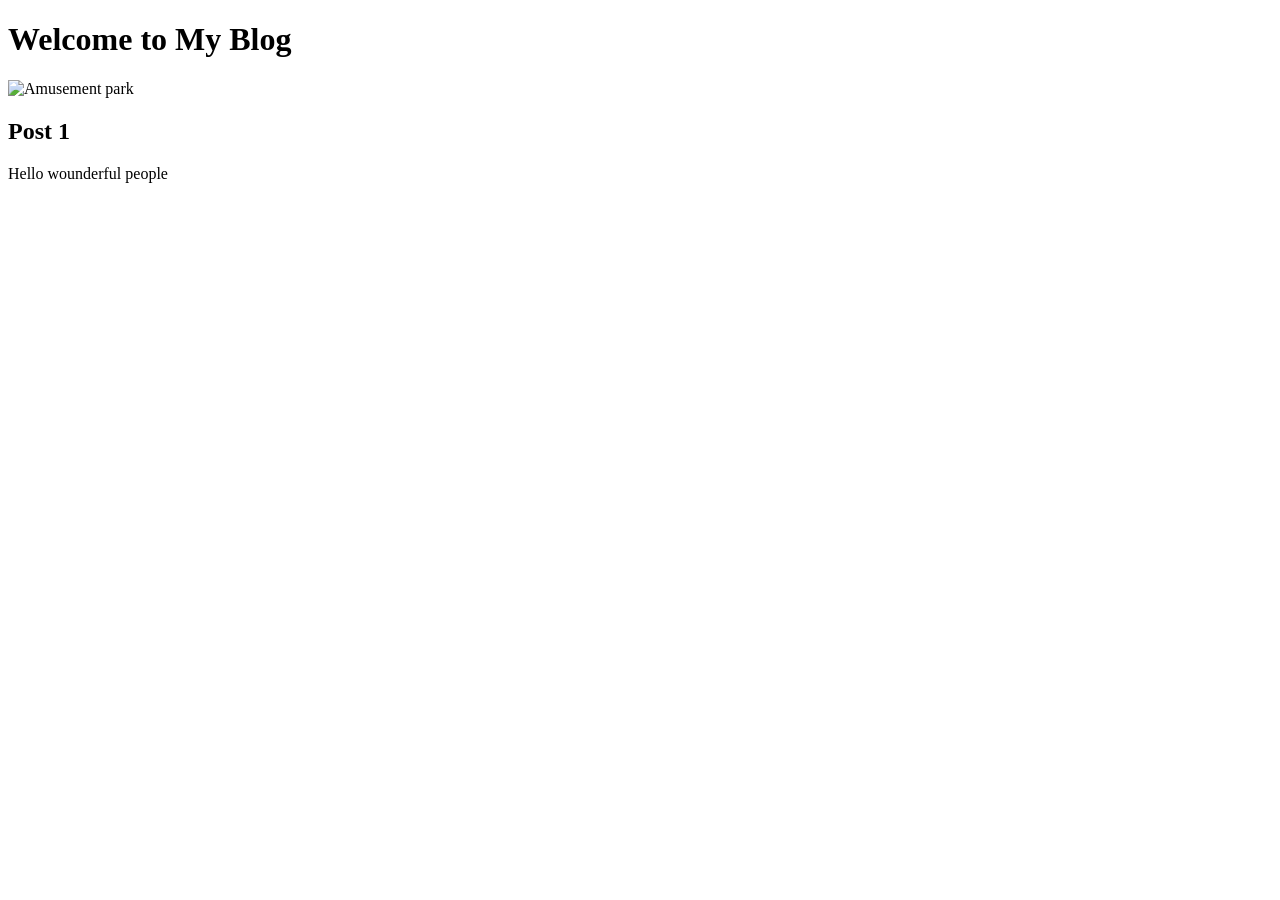
==== Index.html @ c8dac83d "Create Index.html" ====
<!DOCTYPE html>
<html>
<head>
    <title>My Blog</title>
</head>
<body>
    <h1>Welcome to My Blog</h1>
    <img src="image.jpg" alt="Amusement park">

    <h2>Post 1</h2>
    <p>Hello wounderful people</p>

</body>
</html>
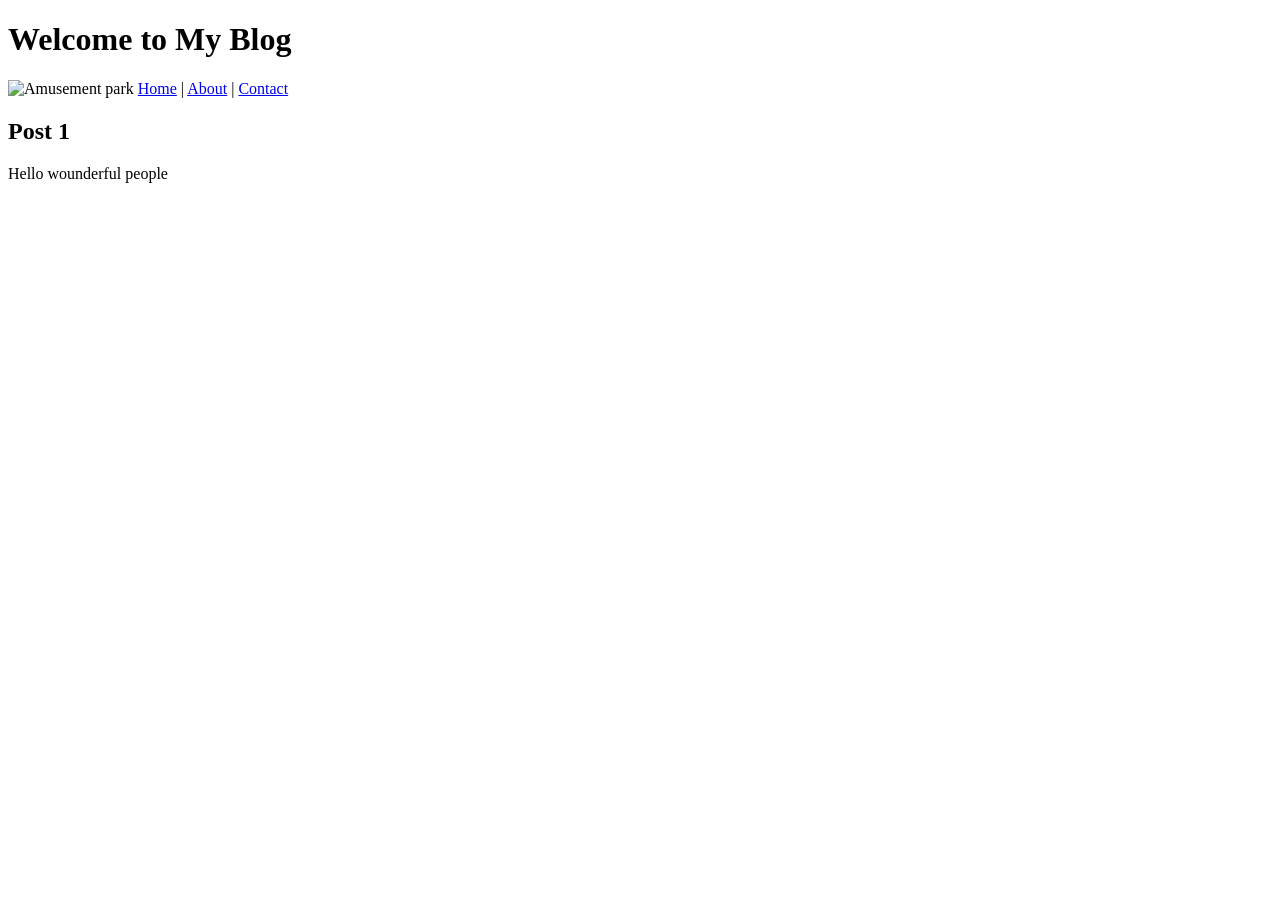
==== commit f7be0e01: "Update Index.html" ====
--- a/Index.html
+++ b/Index.html
@@ -6,7 +6,9 @@
 <body>
     <h1>Welcome to My Blog</h1>
     <img src="image.jpg" alt="Amusement park">
-
+<a href="index.html">Home</a> |
+            <a href="about.html">About</a> |
+            <a href="contact.html">Contact</a>
     <h2>Post 1</h2>
     <p>Hello wounderful people</p>
 
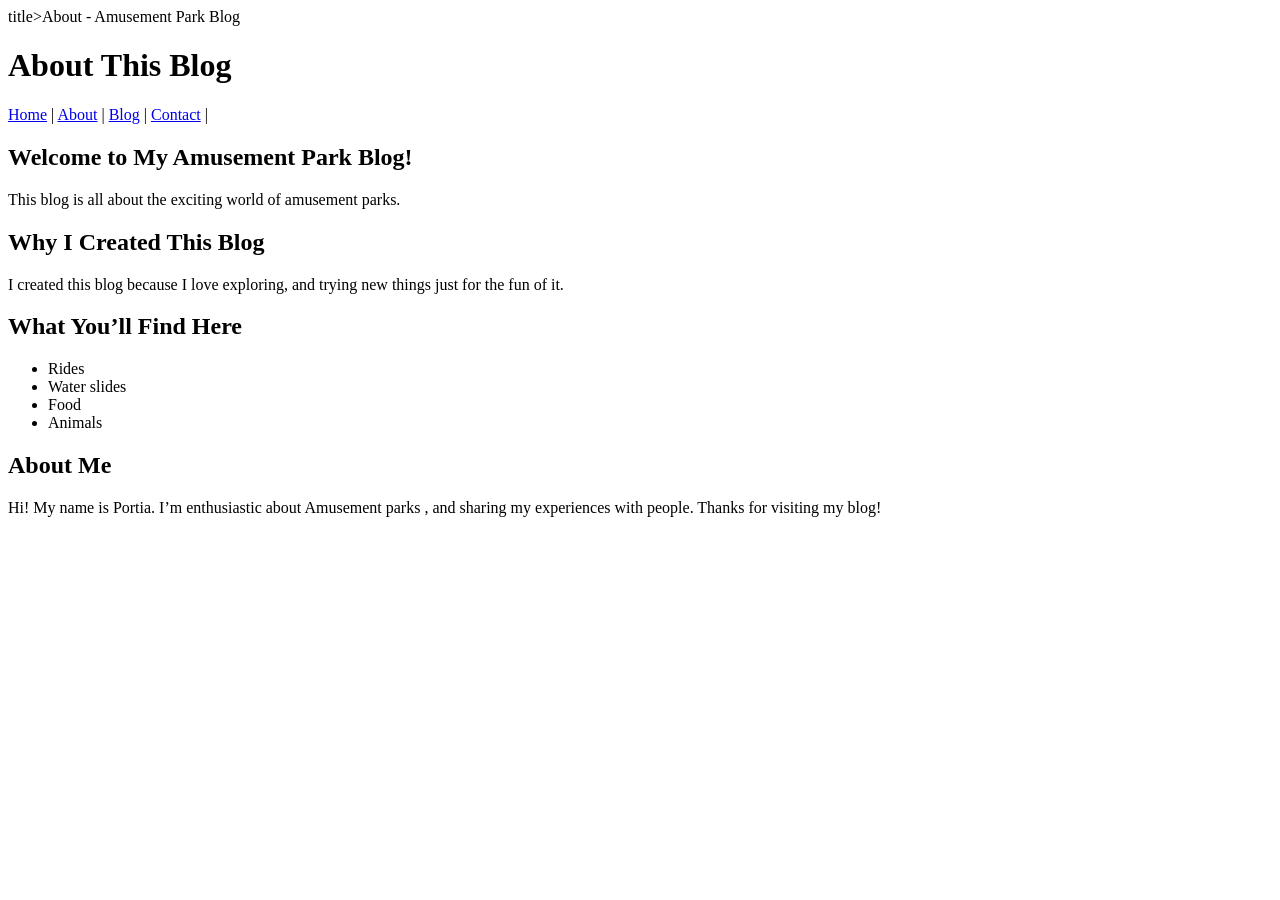
==== commit f9f5dcbb: "Update and rename About.html to Index.html" ====
--- a/Index.html
+++ b/Index.html
@@ -1,16 +1,45 @@
 <!DOCTYPE html>
-<html>
+<html lang="en">
 <head>
-    <title>My Blog</title>
+ <meta charset="UTF-8">
+title>About - Amusement Park Blog</title>
+ 
 </head>
 <body>
-    <h1>Welcome to My Blog</h1>
-    <img src="image.jpg" alt="Amusement park">
-<a href="index.html">Home</a> |
-            <a href="about.html">About</a> |
-            <a href="contact.html">Contact</a>
-    <h2>Post 1</h2>
-    <p>Hello wounderful people</p>
+ <header>
+ <h1>About This Blog</h1>
+ <nav>
+ <a href="index.html">Home</a> |
+ <a href="about.html">About</a> |
+  <a href="blog.html">Blog</a> |
+            <a
+  <a href="contact.html">Contact</a> |
+            <a
+ 
+ </nav>
+ </header>
+ <h2>Welcome to My Amusement Park Blog!</h2>
+        <p>
+            This blog is all about the exciting world of amusement parks.
+            
+        </p>
 
-</body>
-</html>
+        <h2>Why I Created This Blog</h2>
+        <p>
+            I created this blog because I love exploring, and trying new things just for the fun of it.
+        </p>
+
+        <h2>What You’ll Find Here</h2>
+        <ul>
+            <li>Rides </li>
+            <li>Water slides</li>
+            <li>Food</li>
+            <li>Animals</li>
+        </ul>
+
+        <h2>About Me</h2>
+        <p>
+            Hi! My name is Portia. I’m enthusiastic about Amusement parks ,
+            and sharing my experiences with people.
+            Thanks for visiting my blog!
+        </p>
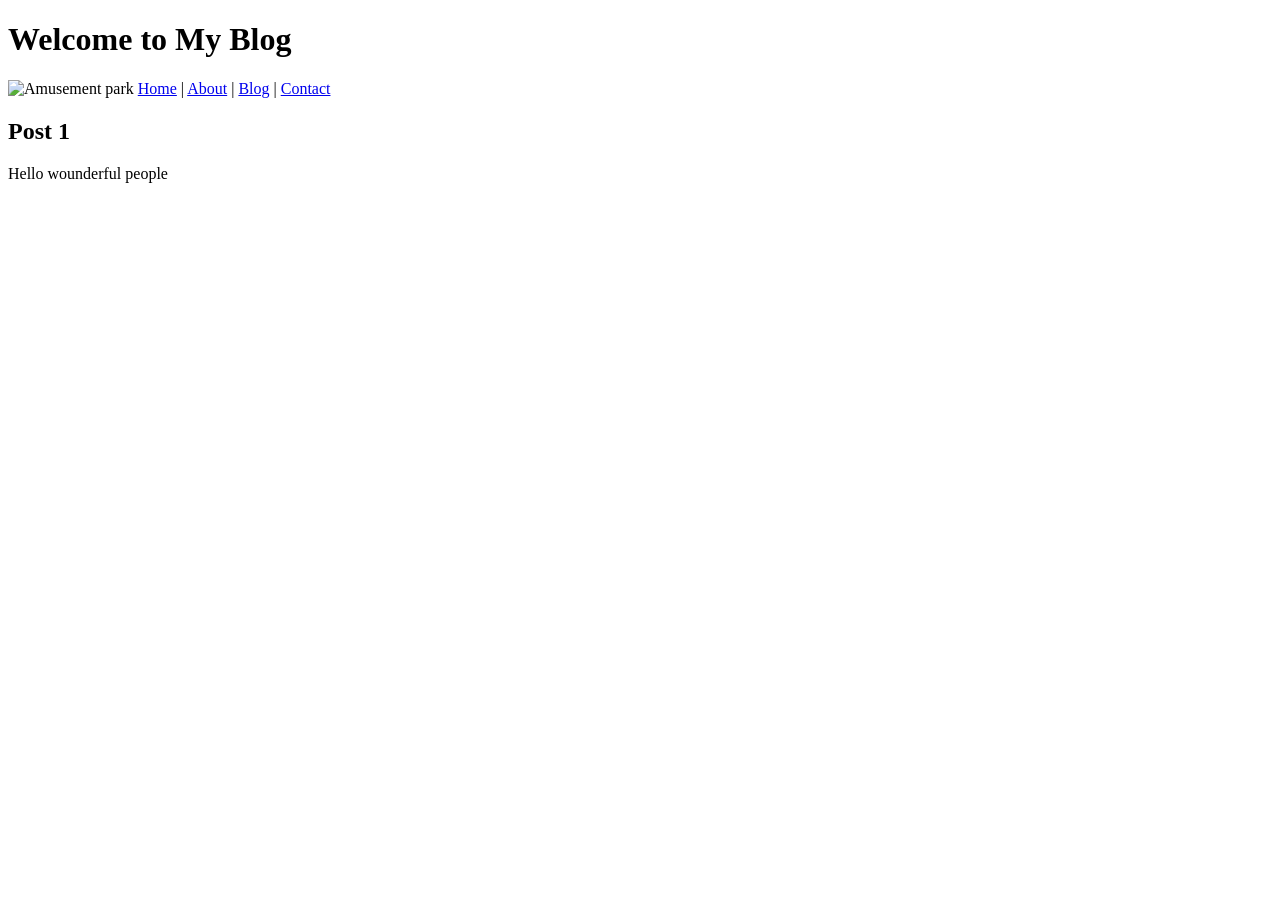
==== commit 6920f4c1: "Update and rename Home.html to Index.html" ====
--- a/Index.html
+++ b/Index.html
@@ -1,45 +1,18 @@
 <!DOCTYPE html>
-<html lang="en">
+<html>
 <head>
- <meta charset="UTF-8">
-title>About - Amusement Park Blog</title>
- 
+    <title>My Blog</title>
 </head>
 <body>
- <header>
- <h1>About This Blog</h1>
- <nav>
- <a href="index.html">Home</a> |
- <a href="about.html">About</a> |
-  <a href="blog.html">Blog</a> |
+    <h1>Welcome to My Blog</h1>
+    <img src="image.jpg" alt="Amusement park">
+<a href="index.html">Home</a> |
+            <a href="about.html">About</a> |
+    <a href="blog.html">Blog</a> |
             <a
-  <a href="contact.html">Contact</a> |
-            <a
- 
- </nav>
- </header>
- <h2>Welcome to My Amusement Park Blog!</h2>
-        <p>
-            This blog is all about the exciting world of amusement parks.
-            
-        </p>
+            <a href="contact.html">Contact</a>
+    <h2>Post 1</h2>
+    <p>Hello wounderful people</p>
 
-        <h2>Why I Created This Blog</h2>
-        <p>
-            I created this blog because I love exploring, and trying new things just for the fun of it.
-        </p>
-
-        <h2>What You’ll Find Here</h2>
-        <ul>
-            <li>Rides </li>
-            <li>Water slides</li>
-            <li>Food</li>
-            <li>Animals</li>
-        </ul>
-
-        <h2>About Me</h2>
-        <p>
-            Hi! My name is Portia. I’m enthusiastic about Amusement parks ,
-            and sharing my experiences with people.
-            Thanks for visiting my blog!
-        </p>
+</body>
+</html>
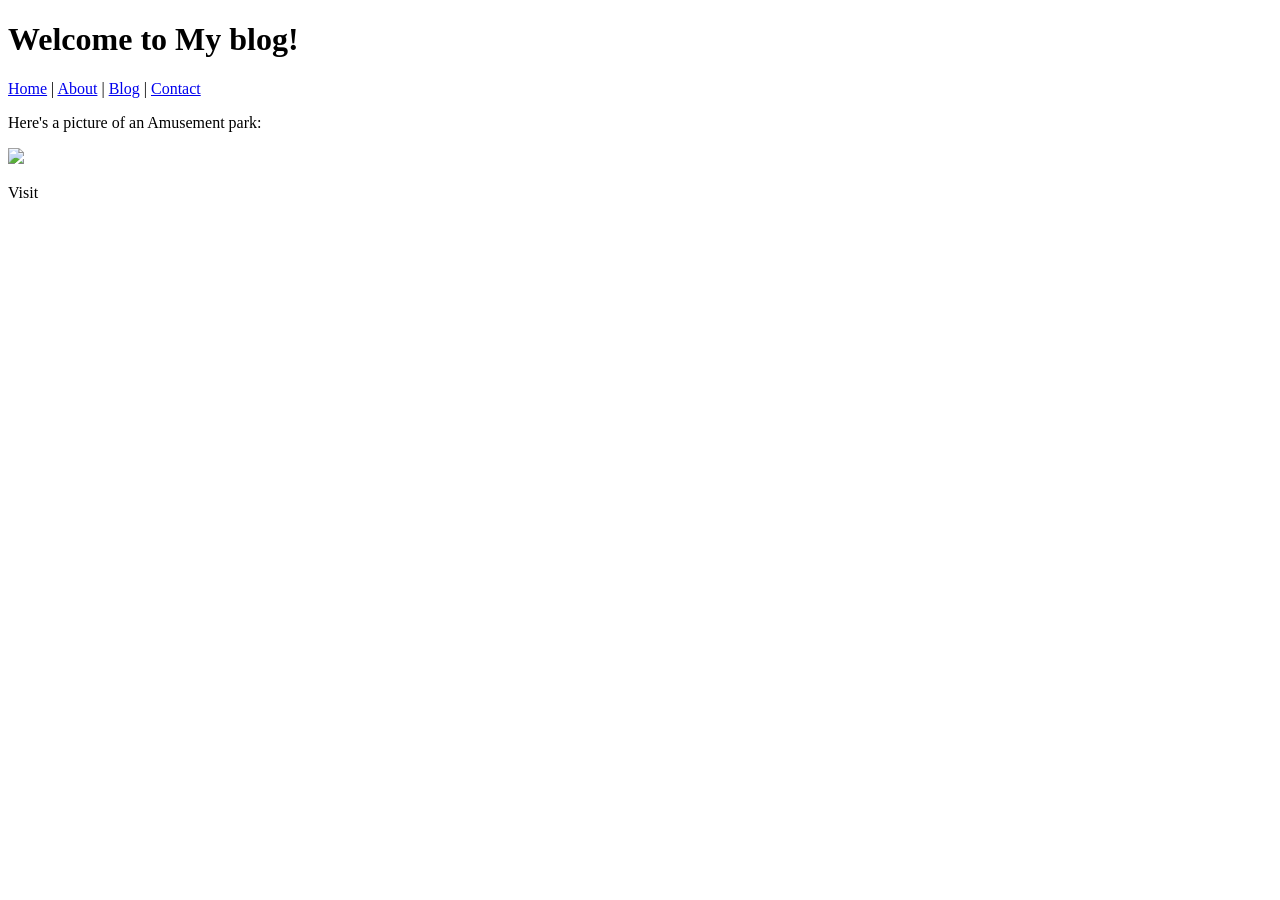
==== commit ef261d02: "Update Index.html" ====
--- a/Index.html
+++ b/Index.html
@@ -1,18 +1,29 @@
 <!DOCTYPE html>
-<html>
+<html lang="en">
 <head>
-    <title>My Blog</title>
+ <meta charset="UTF-8">
+ 
+ <title>My blog</title>
 </head>
 <body>
-    <h1>Welcome to My Blog</h1>
-    <img src="image.jpg" alt="Amusement park">
-<a href="index.html">Home</a> |
+ <header>
+ <h1>Welcome to My blog!</h1>
+     <nav>
+            <a href="index.html">Home</a> |
             <a href="about.html">About</a> |
-    <a href="blog.html">Blog</a> |
-            <a
+            <a href="blog.html">Blog</a> |
             <a href="contact.html">Contact</a>
-    <h2>Post 1</h2>
-    <p>Hello wounderful people</p>
-
+ </nav>
+ </header>
+ <main>
+ 
+ <p>Here's a picture of an Amusement park:</p>
+  <img src= alt="Amusement park">
+ 
+ <p>Visit <a href="bida25-161@thuto.bac.ac.bw</a> to see more about Amusement Parks.</p>
+ </main>
+ <footer>
+ <p>&copy; 2026 Portia</p>
+ </footer>
 </body>
 </html>
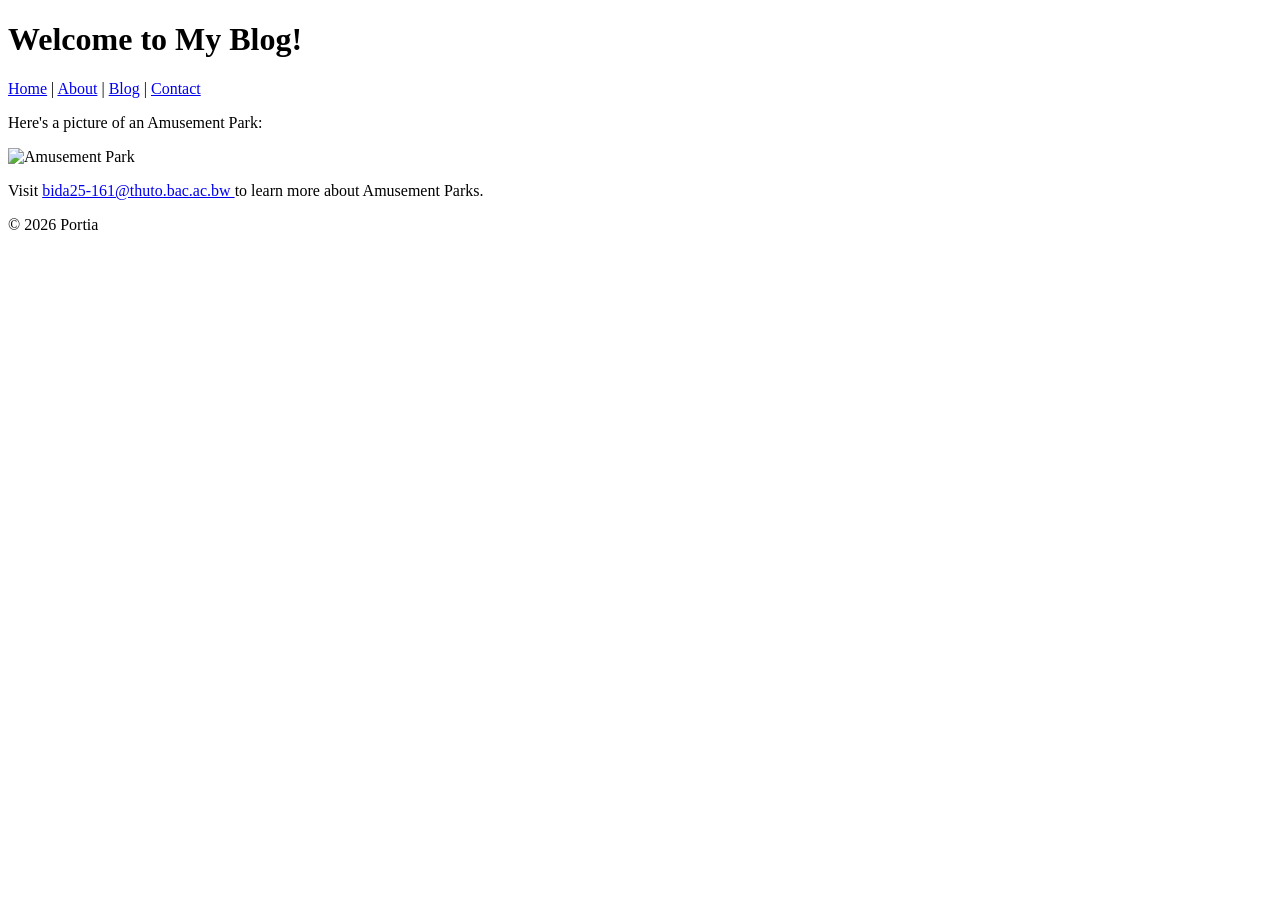
==== commit fc61bd28: "Update Index.html" ====
--- a/Index.html
+++ b/Index.html
@@ -1,29 +1,40 @@
 <!DOCTYPE html>
 <html lang="en">
 <head>
- <meta charset="UTF-8">
- 
- <title>My blog</title>
+    <meta charset="UTF-8">
+    <title>My Blog</title>
+    <link rel="stylesheet" href="styles.css">
 </head>
 <body>
- <header>
- <h1>Welcome to My blog!</h1>
-     <nav>
-            <a href="index.html">Home</a> |
-            <a href="about.html">About</a> |
-            <a href="blog.html">Blog</a> |
-            <a href="contact.html">Contact</a>
- </nav>
- </header>
- <main>
- 
- <p>Here's a picture of an Amusement park:</p>
-  <img src= alt="Amusement park">
- 
- <p>Visit <a href="bida25-161@thuto.bac.ac.bw</a> to see more about Amusement Parks.</p>
- </main>
- <footer>
- <p>&copy; 2026 Portia</p>
- </footer>
+
+<header>
+    <h1>Welcome to My Blog!</h1>
+    <nav>
+        <a href="index.html">Home</a> |
+        <a href="about.html">About</a> |
+        <a href="blog.html">Blog</a> |
+        <a href="contact.html">Contact</a>
+    </nav>
+</header>
+
+<main>
+    <p>Here's a picture of an Amusement Park:</p>
+
+    <!-- Add your file name inside src -->
+    <img src="amusementpark.jpg" alt="Amusement Park" width="400">
+
+    <p>
+        Visit 
+        <a href="mailto:bida25-161@thuto.bac.ac.bw">
+            bida25-161@thuto.bac.ac.bw
+        </a> 
+        to learn more about Amusement Parks.
+    </p>
+</main>
+
+<footer>
+    <p>&copy; 2026 Portia</p>
+</footer>
+
 </body>
-</html>
+ </html>
